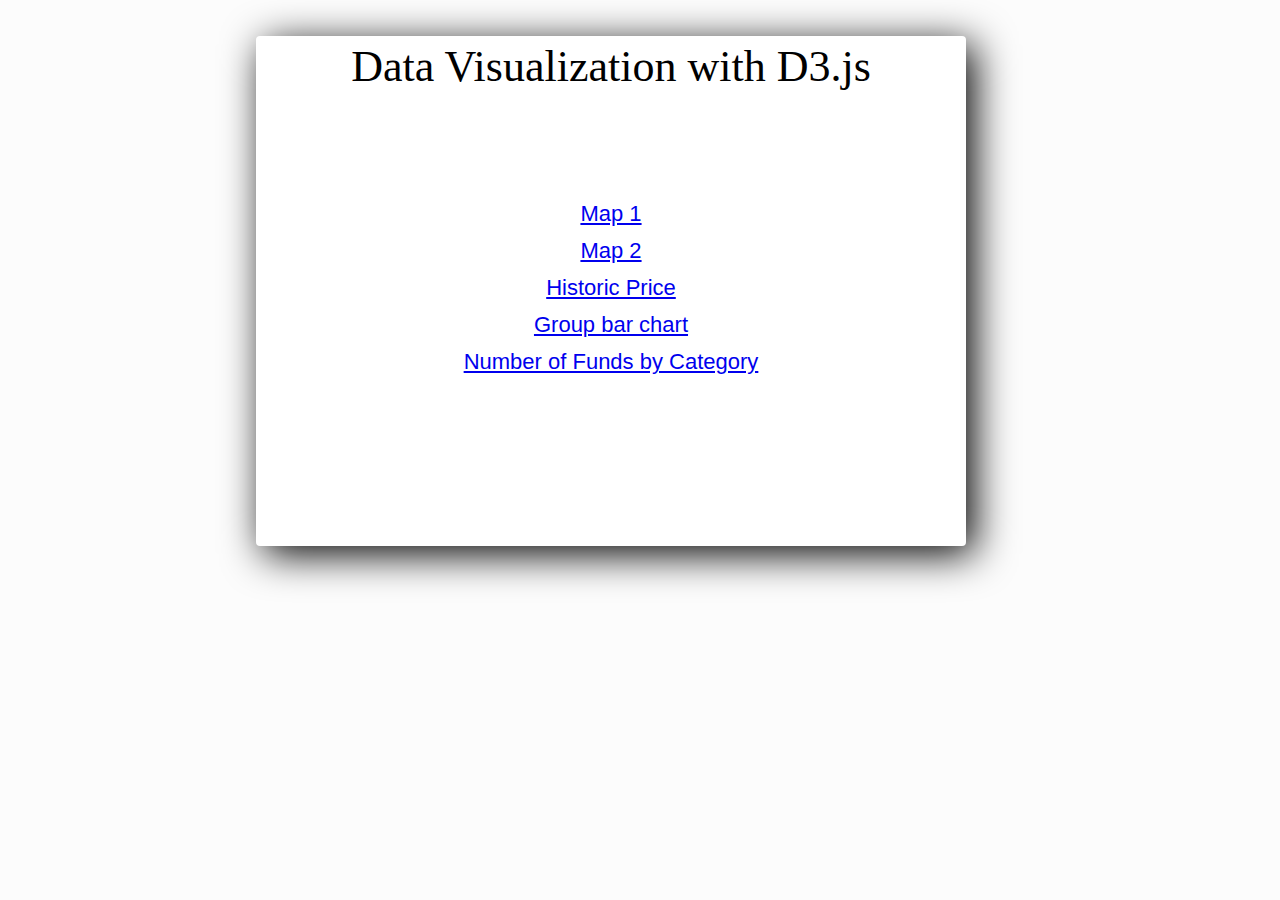
==== index.html @ 404e5e2c "Add files via upload" ====
<!DOCTYPE html>
<html>
<head>
	<title>D3 Experiments</title>
	<style type="text/css">

		.link-container{
			margin-top: 100px;
		}
		span{
			font-family: tahoma;
			font-size: 44px;
		}
		a{
			font-family: arial;
			font-size: 22px;
		}
	</style>
	<link rel="stylesheet" type="text/css" href="main.css">
</head>
<body>
	<div class="box">
		<span>Data Visualization with D3.js</span>
		<div class="link-container">
			<a href="map1.html">Map 1</a>
			<br>
			<a href="map2.html">Map 2</a>
			<br>
			<a href="basic_animated_line_chart.html">Historic Price</a>
			<br>
			<a href="groupbar.html">Group bar chart</a>
			<br>
			
			<a href="piechart.html"> Number of Funds by Category
			</a>			
		</div>
	</div>
</body>
</html>
---- main.css ----
.box{
	width:700px;
	height:500px;
	box-shadow: 8px 8px 40px black;
	text-align: center;
	font-size: 32px;
	padding: 5px;
	background-color: #ffffff;
	border-radius: 4px;
	left: 20%;
	position: absolute;
	top: 4%;
}

body{
	background-color: #fcfcfc;
}

svg{
  background-color: white;
}
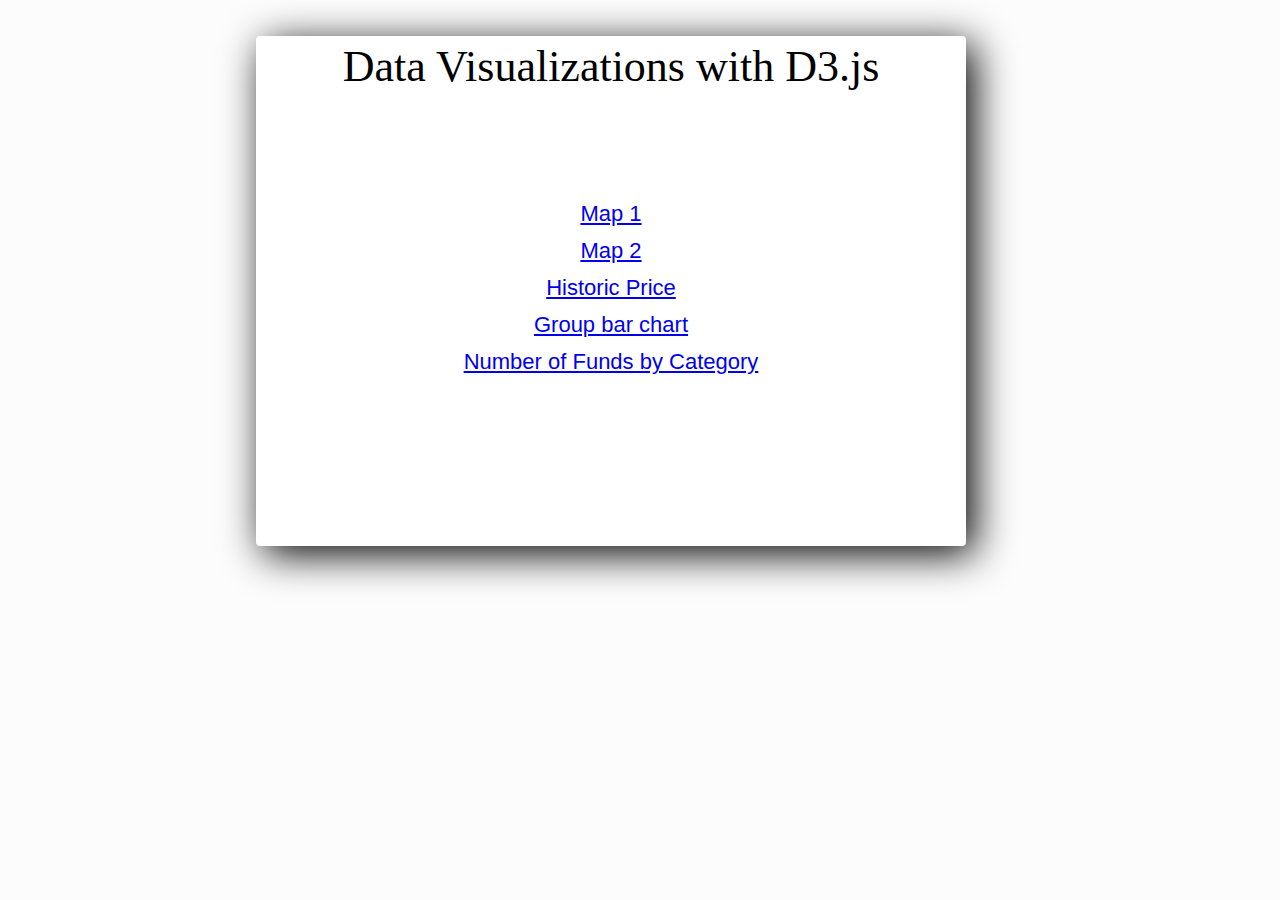
==== commit e78f90f6: "Update index.html" ====
--- a/index.html
+++ b/index.html
@@ -20,7 +20,7 @@
 </head>
 <body>
 	<div class="box">
-		<span>Data Visualization with D3.js</span>
+		<span>Data Visualizations with D3.js</span>
 		<div class="link-container">
 			<a href="map1.html">Map 1</a>
 			<br>
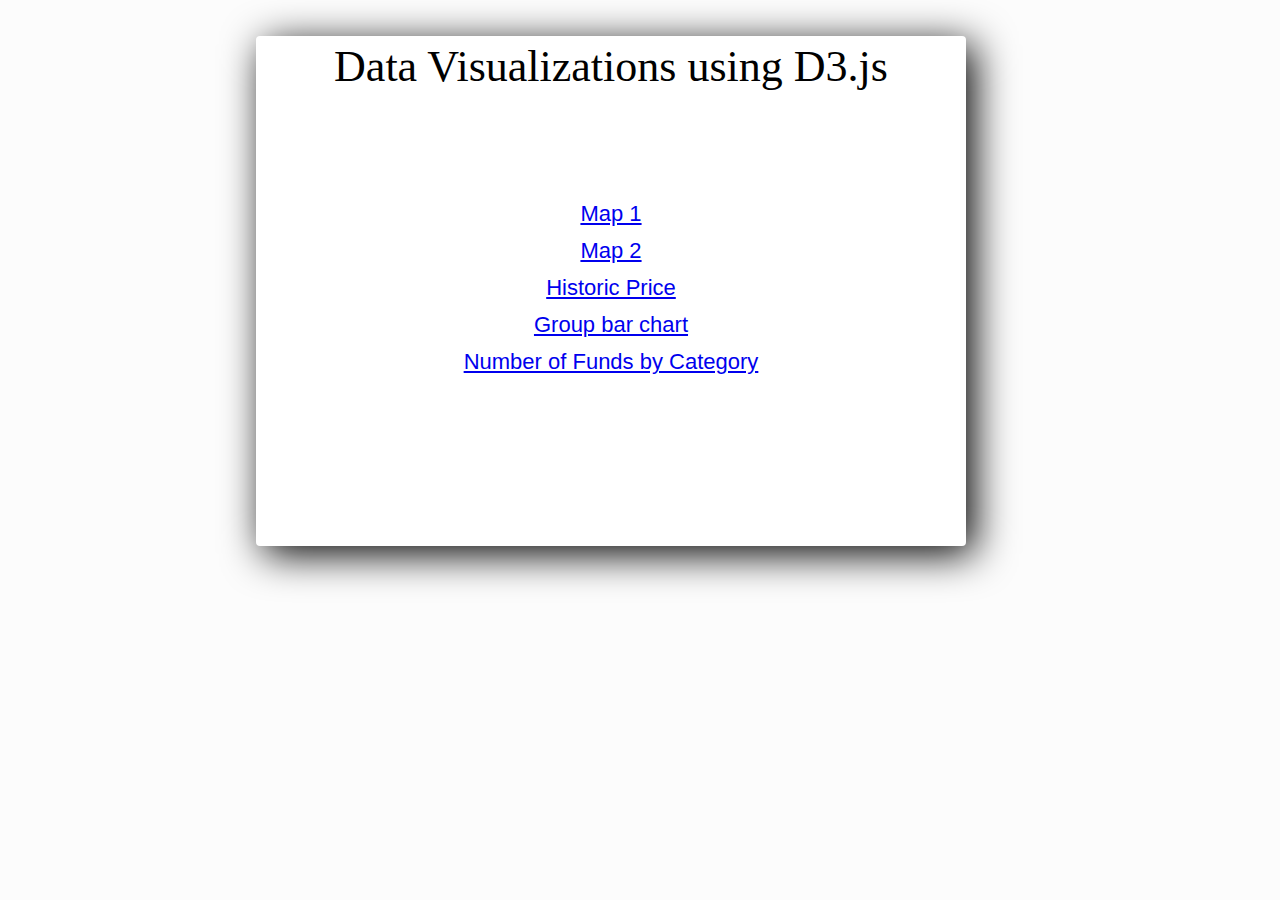
==== commit 3679095c: "Update index.html" ====
--- a/index.html
+++ b/index.html
@@ -1,7 +1,7 @@
 <!DOCTYPE html>
 <html>
 <head>
-	<title>D3 Experiments</title>
+	<title>Data Visualizations using D3.js</title>
 	<style type="text/css">
 
 		.link-container{
@@ -20,7 +20,7 @@
 </head>
 <body>
 	<div class="box">
-		<span>Data Visualizations with D3.js</span>
+		<span>Data Visualizations using D3.js</span>
 		<div class="link-container">
 			<a href="map1.html">Map 1</a>
 			<br>
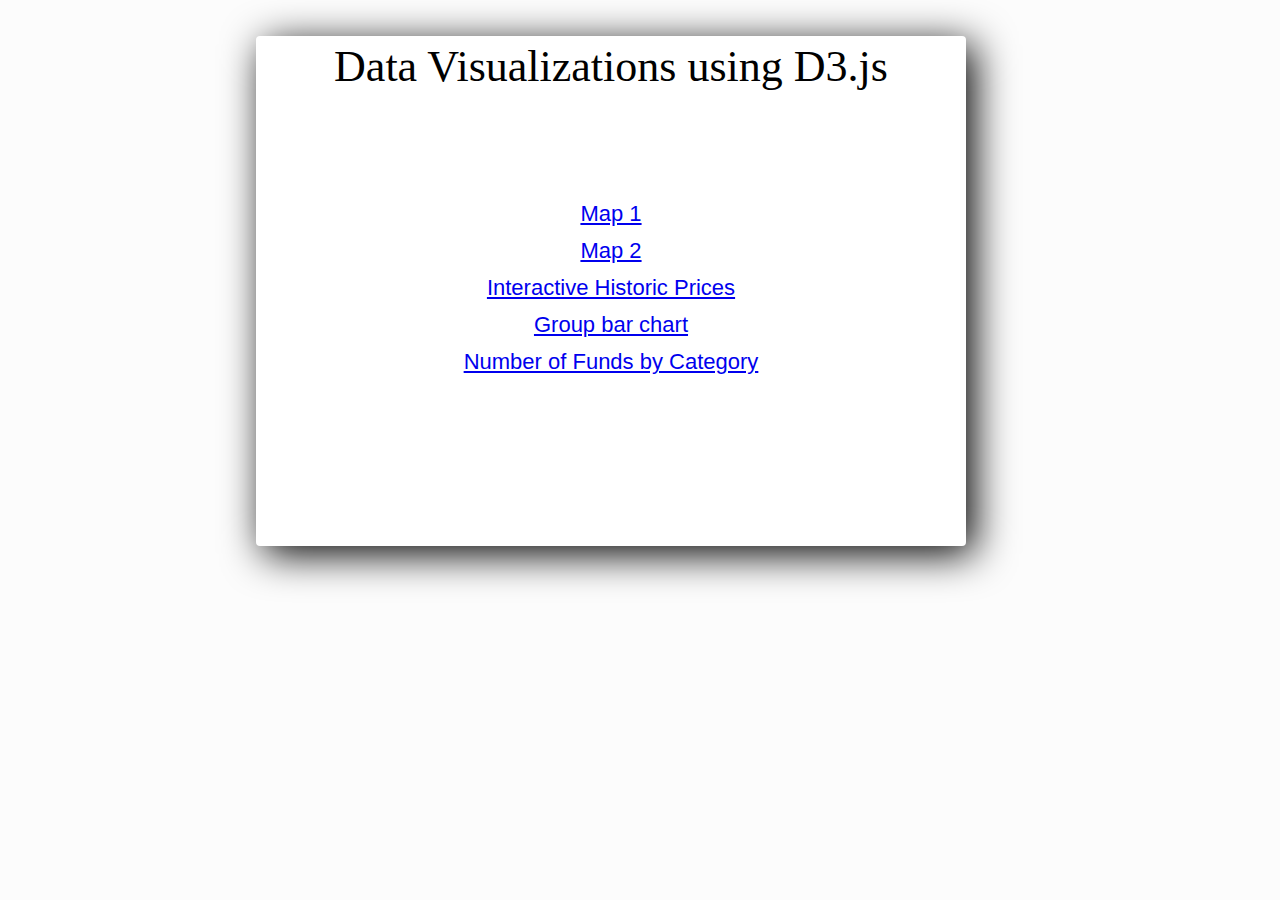
==== commit 08de6574: "Update index.html" ====
--- a/index.html
+++ b/index.html
@@ -26,7 +26,9 @@
 			<br>
 			<a href="map2.html">Map 2</a>
 			<br>
-			<a href="basic_animated_line_chart.html">Historic Price</a>
+			<a href="basic_animated_line_chart.html">Interactive Historic Prices
+
+</a>
 			<br>
 			<a href="groupbar.html">Group bar chart</a>
 			<br>
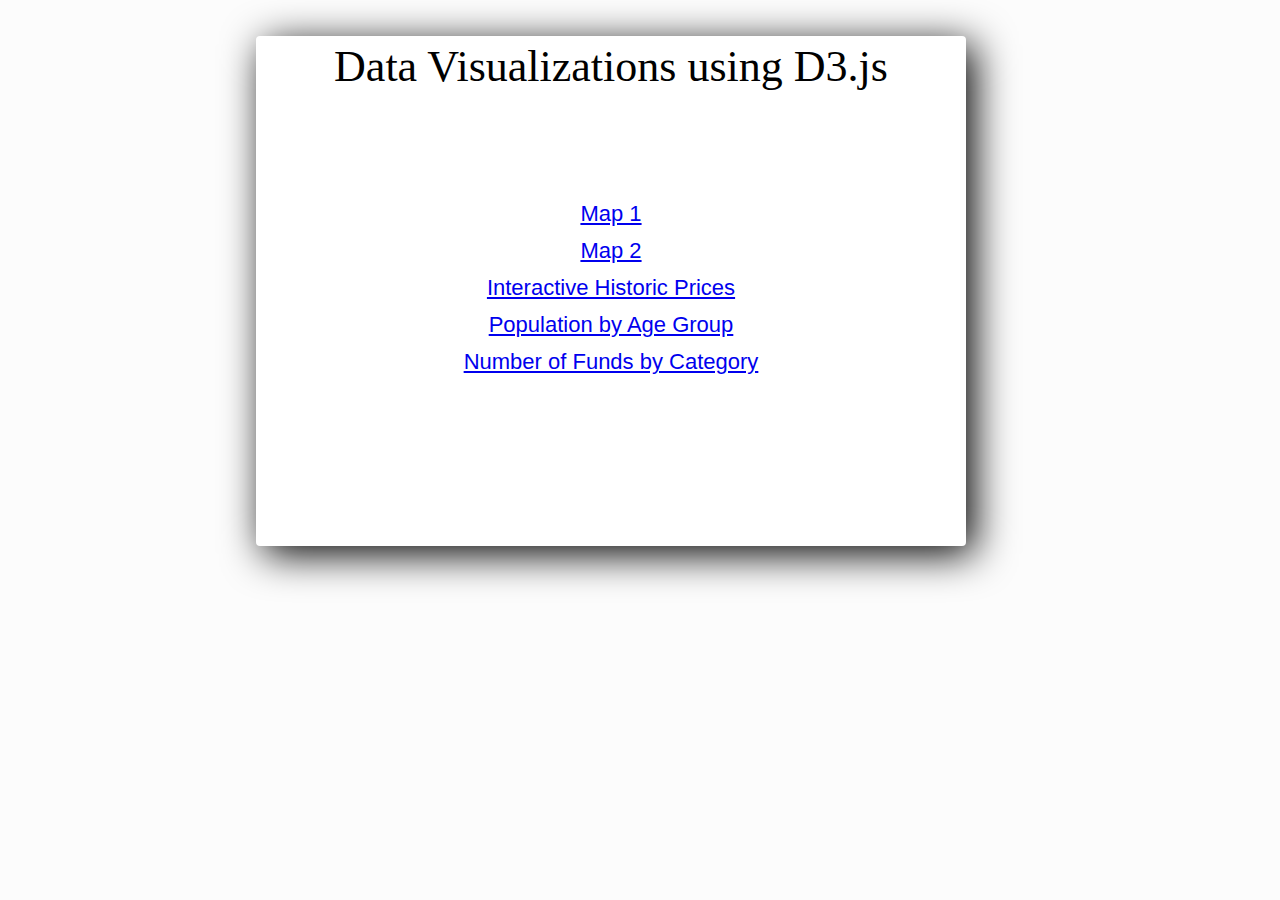
==== commit e90505bb: "Update index.html" ====
--- a/index.html
+++ b/index.html
@@ -30,7 +30,7 @@
 
 </a>
 			<br>
-			<a href="groupbar.html">Group bar chart</a>
+			<a href="groupbar.html">Population by Age Group</a>
 			<br>
 			
 			<a href="piechart.html"> Number of Funds by Category
